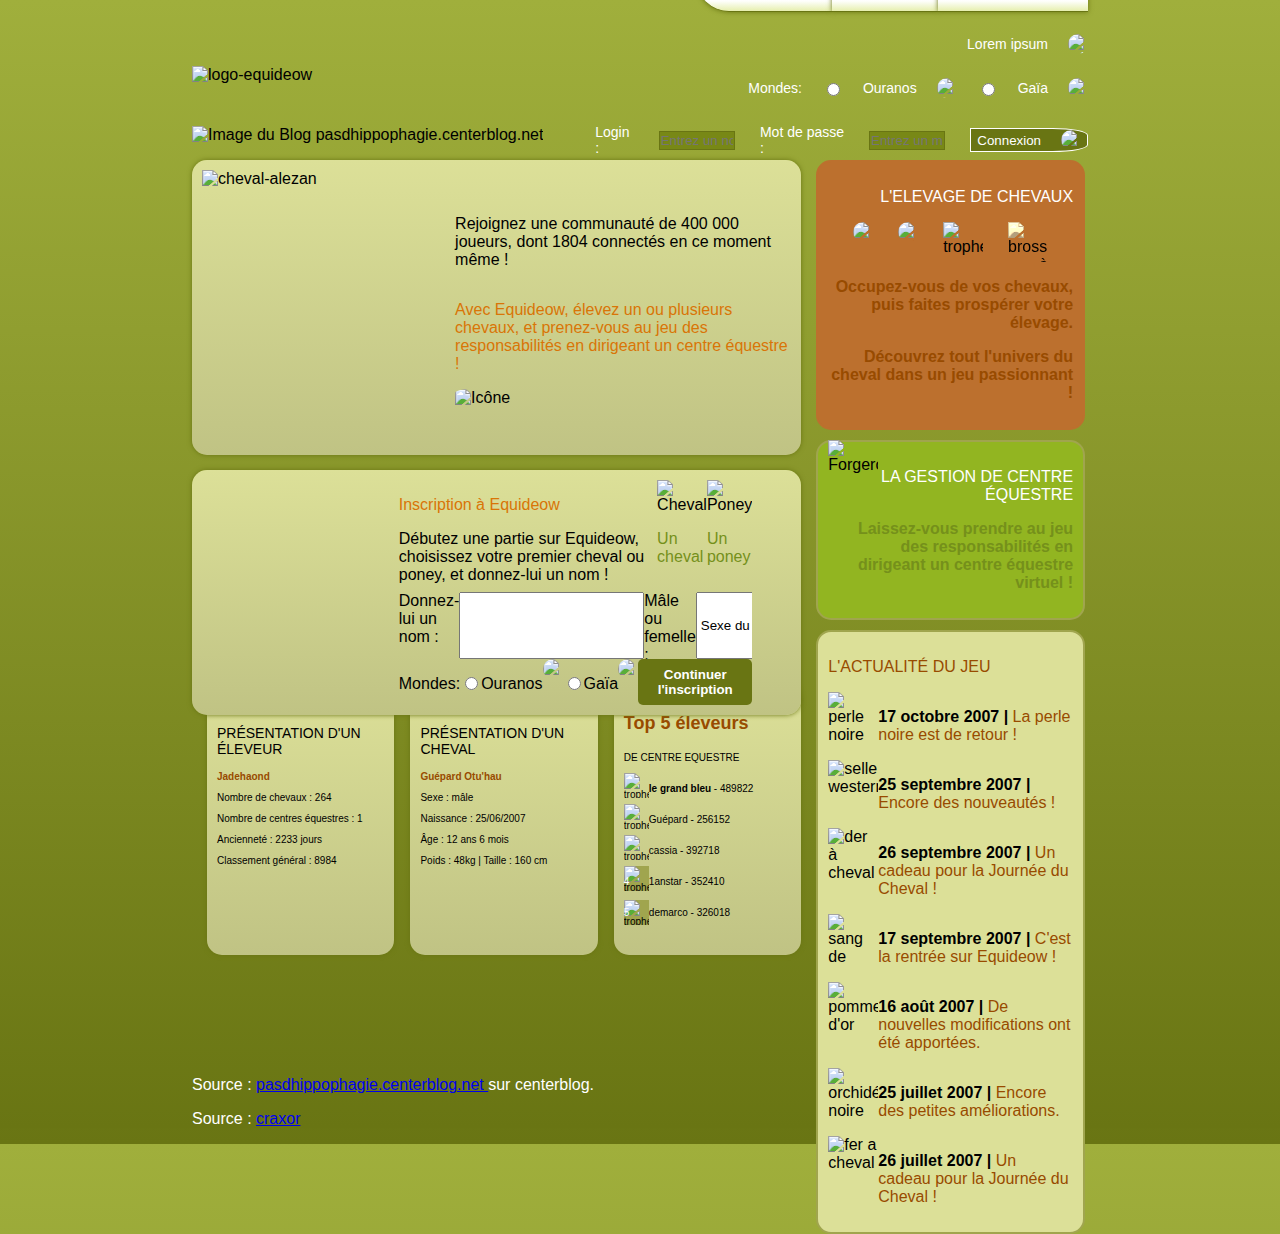
==== index.html @ 85cd7561 "First stamp" ====
<!DOCTYPE html>
<html lang="fr">
<head>
    <meta charset="UTF-8">
    <meta name="viewport" content="width=device-width, initial-scale=1.0">
    <title>Equideow</title>
    <link rel="stylesheet" href="style.css">
</head>
<body>
    <div class="container">

    <!-- header -->    
    <div class="header">

        <img src="https://th.bing.com/th/id/R.7184de1fbe70874f8d649326df411d9b?rik=eG7H5BFO5lfI%2fw&riu=http%3a%2f%2fimages.frandroid.com%2fwp-content%2fuploads%2f2014%2f02%2flogo-equideow.png&ehk=629xV7%2brdqDaLasCu7w32uRXrUCsoJw3TPTSZpD5X7A%3d&risl=&pid=ImgRaw&r=0" alt="logo-equideow" class="logo-section">   
    
        <div class="login-section">

            <!-- menu -->
            <div class="menu">
                <button  class="menu-button menu-button-cut">PORTAIL</button>
                <button class="menu-button">JEU</button>
                <button class="menu-button">SHOPPING</button>
            </div>
            
            <div class="login-section-row">
                <p>Lorem ipsum</p>
                <img src="https://via.placeholder.com/20" alt="Icône" class="login-section-img">   
            </div>
    
            <div class="login-section-row">
                <p>Mondes:</p>
                <label class="login-section-row">
                    <input type="radio" name="monde" style="cursor: pointer;">
                    <p>Ouranos</p>
                    <img src="https://ouranos.equideow.com/media/equideo/image/interface/icon/ouranos-register_v83214523.png" alt="Ouranos-log" class="login-section-img">
                </label>
                
                <label class="login-section-row">
                    <input type="radio" name="monde" style="cursor: pointer;">
                    <p>Gaïa</p>
                    <img src="https://ouranos.equideow.com/media/equideo/image/interface/icon/gaia-register_v83214523.png" alt="gaia-log" class="login-section-img">
                </label>
            </div>
    
            <div class="login-section-row">
                <label for="login"><p>Login :</p></label>  
                <input type="text" id="login" class="input-field" placeholder="Entrez un nom...">
    
                <label for="motdepasse"><p>Mot de passe :</p></label>
                <input type="password" id="motdepasse" class="input-field" placeholder="Entrez un mot de passe...">
    
                <button class="login-section-row login-connexion-btn">
                    Connexion
                    <img src="https://via.placeholder.com/20" alt="icone-connexion" class="login-section-img">
                </button>
            </div>
        </div>
    </div>
    
    <!-- Main body -->
    <div class="main-body-section">
        
        <div class="main-body-left-column">
            
            <div class="main-body-1eme-2eme">
                 
                <img src="http://pasdhippophagie.p.a.pic.centerblog.net/ncmw031z.png" alt="Image du Blog pasdhippophagie.centerblog.net" class="main-body-block-cheval-img"/>
                
                <div class="body-block main-body-block-1eme-height">

                    <img src="https://via.placeholder.com/100x70.png?text=Cheval+Alezan" alt="cheval-alezan" class="left-column-block-1eme">
                 
                    <div class="right-column-block-1eme">
                        <p>Rejoignez une communauté de 400 000 joueurs, dont 1804 connectés en ce moment même !</p>
                        <p class="p-orange">Avec Equideow, élevez un ou plusieurs chevaux, et prenez-vous au jeu des responsabilités en dirigeant un centre équestre !</p>
                        <img src="https://via.placeholder.com/20" alt="Icône" style="border-radius: 15%; width: 100px; height: 10%;">   
                    </div>
                </div>
        
                <div class="body-block main-body-block-2eme-height">

                    <div class="left-column-block-2eme"></div>

                    <div class="right-column-block-2eme">
                        
                        <div class="right-column-row-block-2eme">

                            <div>
                                <p class="p-orange">Inscription à Equideow</p>
                                <p>Débutez une partie sur Equideow, choisissez votre premier cheval ou poney, et donnez-lui un nom !</p>
                            </div>
                                                            
                            <div>
                                <img src="https://via.placeholder.com/50" alt="Cheval">
                                <p class="p-vert">Un cheval</p>
                            </div>

                            <div>
                                <img src="https://via.placeholder.com/50" alt="Poney">
                                <p class="p-vert">Un poney</p>
                            </div>
                        </div>

                        <div class="right-column-row-block-2eme">                
                            <label for="nom-cheval">Donnez-lui un nom :</label>  
                            <input type="text" id="nom-cheval">
                        
                            <label for="genre">Mâle ou femelle :</label>
                            <select id="genre">
                                <option class="placeholder-x">Sexe du Cheval</option>
                                <option>Mâle</option>
                                <option>Femelle</option>
                            </select>
                        </div>
                    
                        <div class="right-column-row-block-2eme">
                            <p>Mondes:</p>
                            <input type="radio"/>
                            <p>Ouranos</p>
                            <img src="https://ouranos.equideow.com/media/equideo/image/interface/icon/ouranos-register_v83214523.png" alt="ouranos-log" style="border-radius: 50%; width: 20px; height: 20px;">
                            
                            <input type="radio"/>
                            <p>Gaïa</p>
                            <img src="https://ouranos.equideow.com/media/equideo/image/interface/icon/gaia-register_v83214523.png" alt="gaia-log" style="border-radius: 50%; width: 20px; height: 20px;">
                            
                            <button style="padding: 4px; border-radius: 5px; background-color:#697513; color: #ffffff; border: none; cursor: pointer; font-weight: bold;">Continuer l'inscription</button>
                        </div>
                    </div>
                </div>
            </div>        

            <!-- Trois blocs alignés en bas dans la colonne gauche -->
            <div class="main-body-block-3eme-height">
                <div class="body-block body-block-3eme">
                    <div>
                        <img src="https://ouranos.equideow.com/media/equideo/image//fonctionnels/20/trophee_v1713961017.png" alt="trophée1" width="25px" height="25px"/>
                        <img src="https://ouranos.equideow.com/media/equideo/image//fonctionnels/20/trophee_v1713961017.png" alt="trophée1" width="25px" height="25px"/>
                    </div>
                    <p style="font-size: 14px;">PRÉSENTATION D'UN ÉLEVEUR</p>
                    <p class="p-darkorange"><strong>Jadehaond</strong></p>
                    <p>Nombre de chevaux : 264</p>
                    <p>Nombre de centres équestres : 1</p>
                    <p>Ancienneté : 2233 jours</p>
                    <p>Classement général : 8984</p>
                </div>

                <div class="body-block body-block-3eme">
                    <img src="https://ouranos.equideow.com/media/equideo/image//fonctionnels/20/trophee_v1713961017.png" alt="trophée1" width="25px" height="25px"/>
                    <p style="font-size: 14px;">PRÉSENTATION D'UN CHEVAL</p>
                    <p class="p-darkorange"><strong>Guépard Otu'hau</strong></p>
                    <p>Sexe : mâle</p>
                    <p>Naissance : 25/06/2007</p>
                    <p>Âge : 12 ans 6 mois</p>
                    <p>Poids : 48kg | Taille : 160 cm</p>
                </div>

                <div class="body-block body-block-3eme">
                    <p style="font-size: 18px;" class="p-darkorange"><strong>Top 5 éleveurs</strong></p>
                    <p>DE CENTRE EQUESTRE</p>

                    <div style="display: flex; flex-direction: row;">
                        <img src="https://ouranos.equideow.com/media/equideo/image//fonctionnels/20/trophee_v1713961017.png" alt="trophée1" width="25px" height="25px"/>
                        <p class="darkgreen"><strong>le grand bleu</strong> - 489822</p>
                    </div>
                    
                    <div style="display: flex; flex-direction: row;">
                        <img src="https://ouranos.equideow.com/media/equideo/image//fonctionnels/20/trophee2_v1713961017.png" alt="trophée2" width="25px" height="25px"/>
                        <p>Guépard - 256152</p>
                    </div>
                    <div style="display: flex; flex-direction: row;">
                        <img src="https://ouranos.equideow.com/media/equideo/image//fonctionnels/20/trophee3_v1713961017.png" alt="trophée3" width="25px" height="25px"/>
                        <p>cassia - 392718</p>
                    </div>
                    <div style="display: flex; flex-direction: row;">
                        <p style="position:absolute;color: #ffffff;">4</p>
                        <img src="https://ouranos.equideow.com/media/equideo/image/library/bloc/fond-position.png?87938017" alt="trophée4" width="25px" height="25px" style="background-color: #a0a54e;"/>
                        <p>1anstar - 352410</p>
                    </div>
                    <div style="display: flex; flex-direction: row; align-items: center;">
                        <p style="position:absolute;color: #ffffff;">5</p>
                        <img src="https://ouranos.equideow.com/media/equideo/image/library/bloc/fond-position.png?87938017" alt="trophée5" width="25px" height="25px" style="background-color: #a0a54e;"/>
                        <p>demarco - 326018</p>
                    </div>
                </div>
            </div>
        </div>
        
        <!-- Colonne droite -->
        <div style="display: flex; flex-direction: column; align-items: center; width: 30%;">
            
            <div style="background-color:#bc702e;border-radius: 15px;border:2px solid #bc702e;padding:10px;text-align: right;margin-bottom: 10px;">
                <p style="color:#ffffff">L'ELEVAGE DE CHEVAUX</p>
                <div style="margin-bottom:10px;display: flex; justify-content: space-evenly;">
                    <img src="https://via.placeholder.com/20" alt="Icône Cheval" style="border-radius: 50%; width: 20px; height: 20px;">
                    <img src="https://via.placeholder.com/20" alt="Icône Cheval" style="border-radius: 50%; width: 20px; height: 20px;">
                    <img src="https://ouranos.equideow.com/media/equideo/image//fonctionnels/20/trophee_v1713961017.png" alt="trophée" style="width: 40px; height: 40px;">
                    <img src="https://ouranos.equideow.com/media/equideo/image/components/actionconsole/panser_v56025067.png" alt="brosse à cheval" style="filter: sepia(100%); width: 40px; height: 40px;">
                </div>
                <p style="color: #984b00;"><strong>Occupez-vous de vos chevaux, puis faites prospérer votre élevage.</strong></p>
                <p style="color: #984b00;"><strong>Découvrez tout l'univers du cheval dans un jeu passionnant !</strong></p>
            </div>

            <div style=" margin-bottom: 10px; background-color:#92b521; border-radius: 15px; border: 2px solid #a0a54e; display: flex; flex-direction: column; align-items: center;">
                <div style="position: relative;"> 
                    <img src="https://via.placeholder.com/100" alt="Forgeron" style="position: absolute; top: -2px; left: 10px; width: 50px; height: 100%;">   

                    <div style="margin-left: 10px;padding: 10px; text-align: right;">
                        <p style="color:#ffffff">LA GESTION DE CENTRE ÉQUESTRE</p>
                        <p style="color: #75901b;"><strong>Laissez-vous prendre au jeu des responsabilités en dirigeant un centre équestre virtuel !</strong></p>
                    </div>
                </div>
            </div>

            <div style="background-color: #dce098;border-radius: 15px;border:2px solid #a0a54e;padding:10px;margin-bottom: 10px;">
                <p style="color: #984b00;">L'ACTUALITÉ DU JEU</p>
           
                <div style="display: flex; flex-direction: row;">
                    <img src="https://ouranos.equideow.com/media/equideo/image/produits/60/perle-noire_v1611067508.png" alt="perle noire" width="50px" height="50px"/>
                    <p style="color: #984b00;"><strong style="color: #000000">17 octobre 2007 |</strong> La perle noire est de retour !</p>
                </div>
                
                <div style="display: flex; flex-direction: row;">
                    <img src="https://ouranos.equideow.com/media/equideo/image//produits/200/selle-amira_v1713961017.png" alt="selle western" width="50px" height="50px"/>
                    <p style="color: #984b00;"><strong style="color: #000000">25 septembre 2007 |</strong> Encore des nouveautés !</p>
                </div>
                
                <div style="display: flex; flex-direction: row;">
                    <img src="https://ouranos.equideow.com/media/equideo/image//produits/512/heracles-horseshoes-dressage_v1718091230.png" alt="der à cheval" width="50px" height="50px"/>
                    <p style="color: #984b00;"><strong style="color: #000000">26 septembre 2007 |</strong> Un cadeau pour la Journée du Cheval !</p>
                </div>    
                
                <div style="display: flex; flex-direction: row;">
                    <img src="https://ouranos.equideow.com/media/equideo/image//produits/60/sang-meduse_v1713961018.png" alt="sang de méduse" width="50px" height="50px"/>
                    <p style="color: #984b00;"><strong style="color: #000000">17 septembre 2007 |</strong> C'est la rentrée sur Equideow !</p>
                </div>
                          
                <div style="display: flex; flex-direction: row;">
                    <img src="https://ouranos.equideow.com/media/equideo/image//produits/512/pomme-or_v1713961018.png" alt="pomme d'or" width="50px" height="50px"/>
                    <p style="color: #984b00;"><strong style="color: #000000">16 août 2007 |</strong> De nouvelles modifications ont été apportées.</p>
                </div>
                
                <div style="display: flex; flex-direction: row;">
                    <img src="https://ouranos.equideow.com/media/equideo/image//produits/512/orchidee-noire_v1713961018.png" alt="orchidée noire" width="50px" height="50px"/>
                    <p style="color: #984b00;"><strong style="color: #000000">25 juillet 2007 |</strong> Encore des petites améliorations.</p>
                </div>
                
                <div style="display: flex; flex-direction: row;">
                    <img src="https://ouranos.equideow.com/media/equideo/image//produits/512/heracles-horseshoes-dressage_v1718091230.png" alt="fer a cheval" width="50px" height="50px"/>
                    <p style="color: #984b00;"><strong style="color: #000000">26 juillet 2007 |</strong> Un cadeau pour la Journée du Cheval !</p>
                </div>
            </div>

        </div>
    </div>
    
    <p style="color: #ffffff;"> Source : <a href="http://pasdhippophagie.centerblog.net"> pasdhippophagie.centerblog.net  </a> sur centerblog. </p>
    <p style="color: #ffffff;"> Source : <a href=" https://craxor.fr/craxorcluwb/index.php"> craxor  </a> </p>

   
</div>
</body>
</html>
---- style.css ----
body, html {
    margin: 0;
    padding: 0;
    font-family: Arial, sans-serif;
    background: linear-gradient(#a0af3c, #697513);
  }
  
  .container {
    width: 70%;
    margin: 0 auto;
  }
  
  /* MENU */

  .menu { 
    display: flex;
    justify-content: flex-end;
    gap: 0;
    width: 100%;
    margin-bottom: 10px;
  }
  
  .menu-button {
    padding: 8px 40px;
    background-color: #dce098;
    border: none;
    color: #697513;
    cursor: pointer;
    transition: background-color 0.3s, color 0.3s;
    background: linear-gradient(#e6efae, #d6e285, #ffffff, #e6efae);
    border-bottom: 1px solid #697513; /* Bordure de 2px d'épaisseur */
    box-shadow: 0px 0px 5px #697513; /* Ombre autour de la div */
  }

  .menu-button-cut {
    border-bottom-left-radius: 50px;
  }
  
  .menu-button:hover {
    background-color: #697513;
    color: #ffffff;
  }

  
  /* HEADER */
  .header {
    padding: 0;
    margin-bottom: 10px;
    display: flex;
    gap: 1px;
    justify-content: space-between;
    align-items: center;
    width: 100%;
    max-height: 150px;
  }
  
  /* EQUIDEOW LOGO */
  .logo-section {
    width: 40%;
    object-fit: fill;
    margin: 0;
    padding: 0;
  }

  /* LOGIN */
  .login-section {
    display: flex;
    flex-direction: column;
    gap: 0;
    color: #ffffff;
    font-size: 14px;
    width: 55%;
  }

  .login-section-row {
    display: flex;
    flex-direction: row;
    justify-content: end;
    align-items: center;
    column-gap: 20px;
    height: 20%;
  }

  .login-section-img {
    border-radius: 50%; 
    width: 20px; 
    height: 20px;
  }
  
  .input-field {
    padding: 1px;
    width: 16%;
    border: 1px solid #697513;
    background-color: #788816;
    margin: 0px 5px;
    max-width: 100px;
    height: 20%;
    max-height: 75px;
  }

  .login-connexion-btn {
    color: #ffffff; 
    border: 1px solid #ffffff; /* Bordure de 2px d'épaisseur */
    border-bottom-right-radius: 30%; 
    border-top-right-radius: 30%; 
    background-color:#697513; 
    cursor: pointer; 
    display: flex; 
    width: 25%;
    max-width: 120px;
  }

  /* MAIN */
  .main-body-section {  
    display: flex; 
    justify-content: flex-start;
    height: 40%;
    max-height: 900px;
  }

  .main-body-1eme-2eme {
    height: 60%;
    max-height: 500px;
    position: relative;
    gap: 25px;
  }

  .main-body-block-cheval-img {
    position: absolute;
    left: 0; 
    bottom:0;
    height: 120%;
    object-fit: fill; 
    border: none; 
    transform: translateY(11%);
  }

  .body-block {
    margin-bottom: 15px;
    padding: 10px;
    background: linear-gradient(#dce098,#c0c384); 
    border-radius: 15px;
    box-shadow: 0px 0px 5px #697513; /* Ombre autour de la div */
  }
  
  /* MAIN - LEFT */

  .main-body-left-column {
    display: flex; 
    flex-direction: column; 
    align-items: center; 
    gap: 25px;
    width: 68%; 
    margin-right: 15px;
  }

  .main-body-block-1eme-height {
    display: flex;
    gap: 1px; 
    height: 55%;
    justify-content: space-evenly;
  }

  .left-column-block-1eme {
    width: 45%;
    top: 0; 
    left: 0;
  }

  .right-column-block-1eme {
    width: 60%;
    display: flex;
    flex-direction: column;
    justify-content: center;
  }

  .main-body-block-2eme-height {
    display: flex;
    gap: 1px; 
    height: 45%;
    justify-content: space-evenly;
  }

  .left-column-block-2eme {
    width: 20%;
    top: 0; 
    left: 0;
  }

  .right-column-block-2eme {
    width: 60%;
    display: flex;
    flex-direction: column;
    justify-content: center;
  }

  .right-column-row-block-2eme {
    display: flex;
    flex-direction: row;
    justify-content: space-around;
    overflow: hidden;
  }

  .main-body-block-3eme-height {
    width: 100%;
    max-height: 250px;
    display: flex;
    justify-content: space-around;
    align-items: stretch;
    gap: 1px; 
    flex-direction: row;
    margin-bottom:10px;
    font-size: 10px;
  }

  .body-block-3eme {
    margin-left: 15px;
    flex: 1;
    height: 100%; 
  }

  /* FONT */
  .p-orange {
    color: #d97507; /* Couleur du titre */
  }

  .p-vert {
    color: #75901b; /* Couleur du titre */
  }

  .p-darkorange {
    color:#984b00;
  }

  .p-darkgreen {
    color:#a2915d;
  }

  .placeholder-x {
    color: grey;
  }
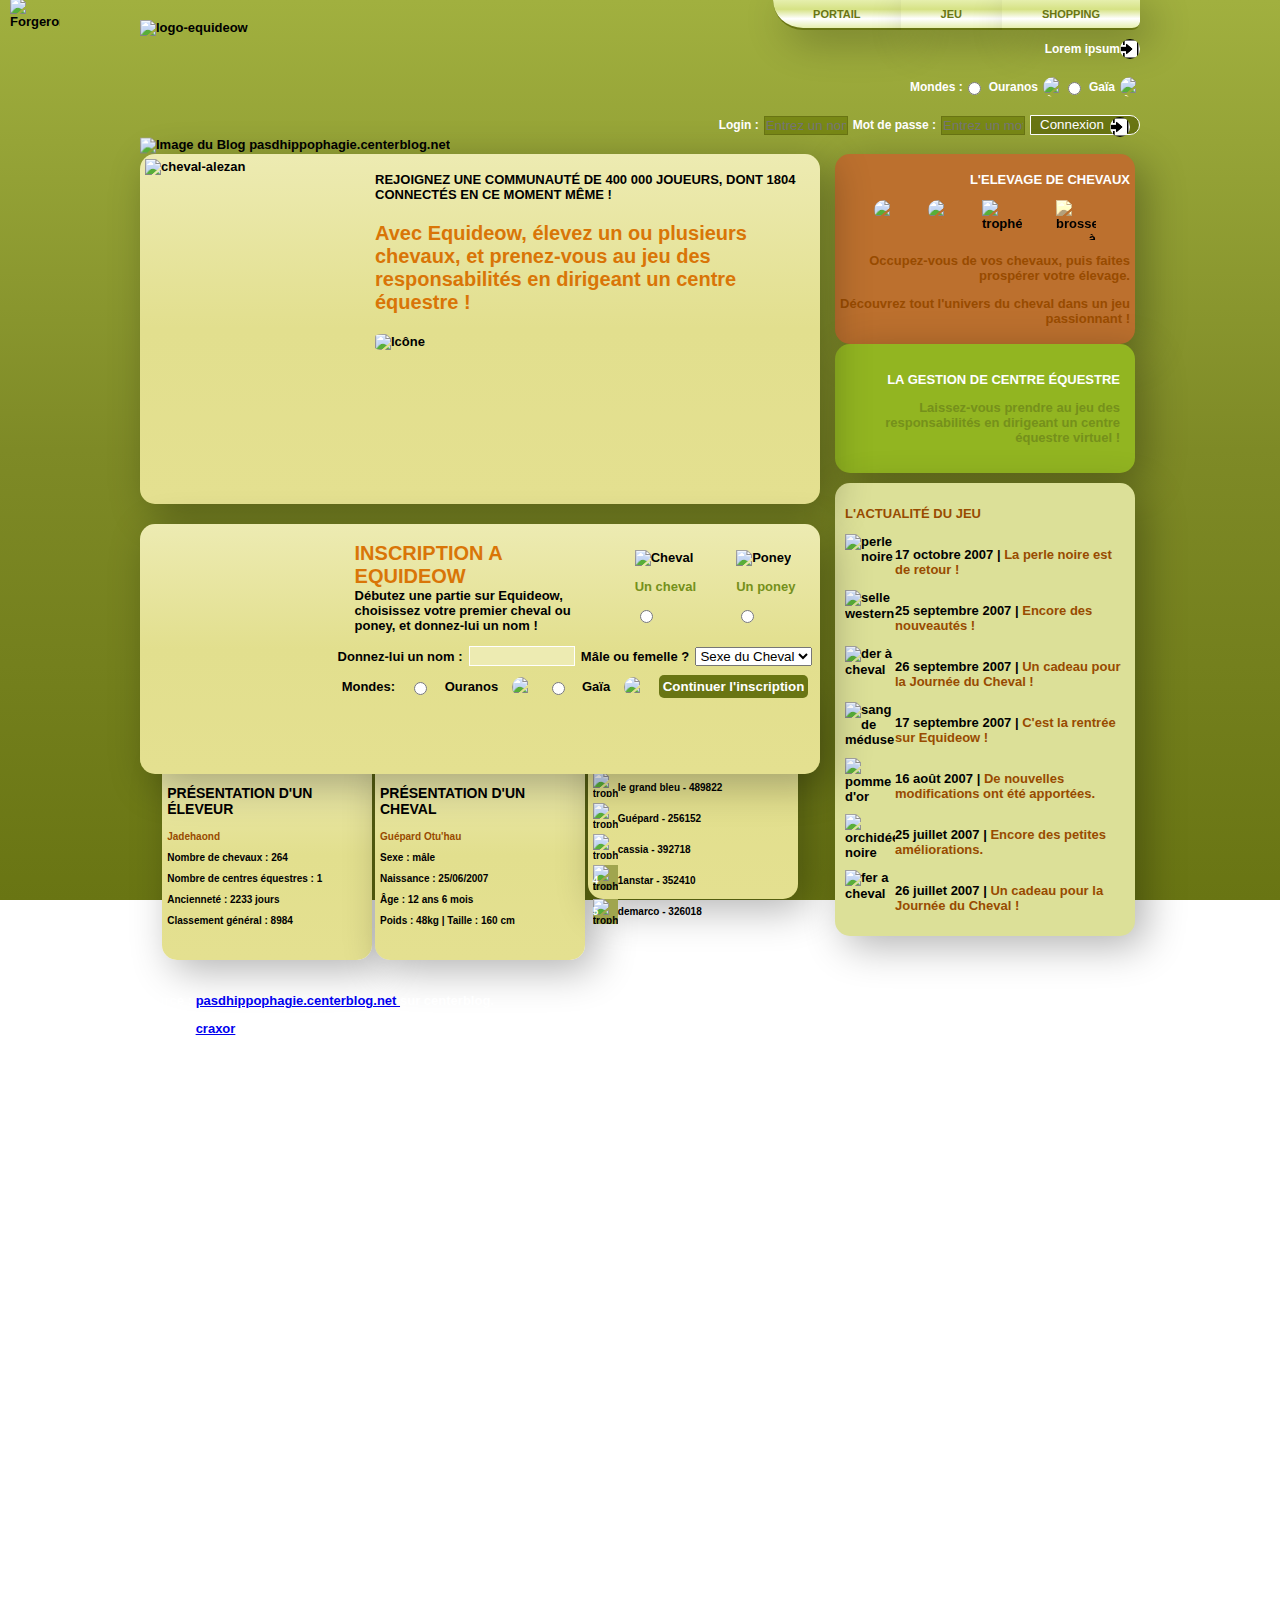
==== commit 66f84db2: "correct quiz page" ====
--- a/index.html
+++ b/index.html
@@ -12,47 +12,52 @@
     <!-- header -->    
     <div class="header">
 
-        <img src="https://th.bing.com/th/id/R.7184de1fbe70874f8d649326df411d9b?rik=eG7H5BFO5lfI%2fw&riu=http%3a%2f%2fimages.frandroid.com%2fwp-content%2fuploads%2f2014%2f02%2flogo-equideow.png&ehk=629xV7%2brdqDaLasCu7w32uRXrUCsoJw3TPTSZpD5X7A%3d&risl=&pid=ImgRaw&r=0" alt="logo-equideow" class="logo-section">   
+        <img src="https://th.bing.com/th/id/R.7184de1fbe70874f8d649326df411d9b?rik=eG7H5BFO5lfI%2fw&riu=http%3a%2f%2fimages.frandroid.com%2fwp-content%2fuploads%2f2014%2f02%2flogo-equideow.png&ehk=629xV7%2brdqDaLasCu7w32uRXrUCsoJw3TPTSZpD5X7A%3d&risl=&pid=ImgRaw&r=0" alt="logo-equideow" class="header-logo-section">   
     
         <div class="login-section">
 
             <!-- menu -->
-            <div class="menu">
-                <button  class="menu-button menu-button-cut">PORTAIL</button>
+            <div class="header-section">
+                <button class="menu-button menu-button-1">PORTAIL</button>
                 <button class="menu-button">JEU</button>
-                <button class="menu-button">SHOPPING</button>
-            </div>
-            
-            <div class="login-section-row">
+                <button class="menu-button menu-button-3">SHOPPING</button>
+            </div>
+            
+            <div class="header-section">
                 <p>Lorem ipsum</p>
-                <img src="https://via.placeholder.com/20" alt="Icône" class="login-section-img">   
-            </div>
-    
-            <div class="login-section-row">
-                <p>Mondes:</p>
-                <label class="login-section-row">
-                    <input type="radio" name="monde" style="cursor: pointer;">
-                    <p>Ouranos</p>
-                    <img src="https://ouranos.equideow.com/media/equideo/image/interface/icon/ouranos-register_v83214523.png" alt="Ouranos-log" class="login-section-img">
+                <img class="login-section-img" src="./img/connexion.jpg" alt="Icône">   
+            </div>
+    
+            <div class="header-section">
+                <p>Mondes :</p>
+                
+                <label for="ouranos" class="header-sub-section">
+                    <input type="radio" name="monde" id="ouranos">
+                    <div class="header-sub-section">
+                        <p>Ouranos</p>
+                        <img class="header-sub-section login-section-img" src="https://ouranos.equideow.com/media/equideo/image/interface/icon/ouranos-register_v83214523.png" alt="Ouranos-log">
+                    </div>
                 </label>
-                
-                <label class="login-section-row">
-                    <input type="radio" name="monde" style="cursor: pointer;">
-                    <p>Gaïa</p>
-                    <img src="https://ouranos.equideow.com/media/equideo/image/interface/icon/gaia-register_v83214523.png" alt="gaia-log" class="login-section-img">
+            
+                <label for="gaia" class="header-sub-section">
+                    <input type="radio" name="monde" id="gaia">
+                    <div class="header-sub-section">
+                        <p>Gaïa</p>
+                        <img class="login-section-img" src="https://ouranos.equideow.com/media/equideo/image/interface/icon/gaia-register_v83214523.png" alt="Gaia-log">
+                    </div>
                 </label>
             </div>
     
-            <div class="login-section-row">
+            <div class="header-section">
                 <label for="login"><p>Login :</p></label>  
-                <input type="text" id="login" class="input-field" placeholder="Entrez un nom...">
+                <input class="input-field" type="text" id="login" placeholder="Entrez un nom...">
     
                 <label for="motdepasse"><p>Mot de passe :</p></label>
-                <input type="password" id="motdepasse" class="input-field" placeholder="Entrez un mot de passe...">
-    
-                <button class="login-section-row login-connexion-btn">
+                <input class="input-field" type="password" id="motdepasse" placeholder="Entrez un mot de passe...">
+    
+                <button class="login-connexion-btn">
                     Connexion
-                    <img src="https://via.placeholder.com/20" alt="icone-connexion" class="login-section-img">
+                    <img src="./img/connexion.jpg" alt="icone-connexion" class="login-section-img">
                 </button>
             </div>
         </div>
@@ -63,50 +68,50 @@
         
         <div class="main-body-left-column">
             
-            <div class="main-body-1eme-2eme">
+            <div class="main-body-left-column-sub">
                  
-                <img src="http://pasdhippophagie.p.a.pic.centerblog.net/ncmw031z.png" alt="Image du Blog pasdhippophagie.centerblog.net" class="main-body-block-cheval-img"/>
-                
-                <div class="body-block main-body-block-1eme-height">
-
-                    <img src="https://via.placeholder.com/100x70.png?text=Cheval+Alezan" alt="cheval-alezan" class="left-column-block-1eme">
+                <img class="main-body-left-column-sub-img" src="http://pasdhippophagie.p.a.pic.centerblog.net/ncmw031z.png" alt="Image du Blog pasdhippophagie.centerblog.net"/>
+                
+                <div class="box-background box-container main-body-left-column-1">
+
+                    <img class="main-body-left-column-1-1-img" src="https://via.placeholder.com/100x70.png?text=Cheval+Alezan" alt="cheval-alezan"">
                  
-                    <div class="right-column-block-1eme">
-                        <p>Rejoignez une communauté de 400 000 joueurs, dont 1804 connectés en ce moment même !</p>
-                        <p class="p-orange">Avec Equideow, élevez un ou plusieurs chevaux, et prenez-vous au jeu des responsabilités en dirigeant un centre équestre !</p>
-                        <img src="https://via.placeholder.com/20" alt="Icône" style="border-radius: 15%; width: 100px; height: 10%;">   
+                    <div>                        
+                        <p>REJOIGNEZ UNE COMMUNAUTÉ DE 400 000 JOUEURS, DONT 1804 CONNECTÉS EN CE MOMENT MÊME ! </p>
+                        <p class="p-orange main-font-title">Avec Equideow, élevez un ou plusieurs chevaux, et prenez-vous au jeu des responsabilités en dirigeant un centre équestre !</p>
+                        <img class="main-body-left-column-1-2-img" src="https://via.placeholder.com/20" alt="Icône">   
                     </div>
                 </div>
         
-                <div class="body-block main-body-block-2eme-height">
-
-                    <div class="left-column-block-2eme"></div>
-
-                    <div class="right-column-block-2eme">
-                        
-                        <div class="right-column-row-block-2eme">
-
-                            <div>
-                                <p class="p-orange">Inscription à Equideow</p>
-                                <p>Débutez une partie sur Equideow, choisissez votre premier cheval ou poney, et donnez-lui un nom !</p>
+                <div class="box-background box-container main-body-left-column-2">
+
+                    <div>
+
+                        <div class="main-body-left-column-2-sub">
+
+                            <div class="main-body-left-column-2-sub-sub">
+                                <p><span class="p-orange main-font-title">INSCRIPTION A EQUIDEOW</span><br>
+                                Débutez une partie sur Equideow, choisissez votre premier cheval ou poney, et donnez-lui un nom !</p>
                             </div>
                                                             
                             <div>
                                 <img src="https://via.placeholder.com/50" alt="Cheval">
                                 <p class="p-vert">Un cheval</p>
+                                <input type="radio" name="option" value="Cheval">
                             </div>
 
                             <div>
                                 <img src="https://via.placeholder.com/50" alt="Poney">
                                 <p class="p-vert">Un poney</p>
+                                <input type="radio" name="option" value="Poney">
                             </div>
                         </div>
 
-                        <div class="right-column-row-block-2eme">                
+                        <div class="main-body-left-column-2-sub">                
                             <label for="nom-cheval">Donnez-lui un nom :</label>  
-                            <input type="text" id="nom-cheval">
+                            <input class="main-block-input-field" type="text" id="nom-cheval">
                         
-                            <label for="genre">Mâle ou femelle :</label>
+                            <label for="genre">Mâle ou femelle ?</label>
                             <select id="genre">
                                 <option class="placeholder-x">Sexe du Cheval</option>
                                 <option>Mâle</option>
@@ -114,7 +119,7 @@
                             </select>
                         </div>
                     
-                        <div class="right-column-row-block-2eme">
+                        <div class="main-body-left-column-2-sub">
                             <p>Mondes:</p>
                             <input type="radio"/>
                             <p>Ouranos</p>
@@ -131,8 +136,8 @@
             </div>        
 
             <!-- Trois blocs alignés en bas dans la colonne gauche -->
-            <div class="main-body-block-3eme-height">
-                <div class="body-block body-block-3eme">
+            <div class="main-body-block-3eme">
+                <div class="box-background box-container body-block-3eme">
                     <div>
                         <img src="https://ouranos.equideow.com/media/equideo/image//fonctionnels/20/trophee_v1713961017.png" alt="trophée1" width="25px" height="25px"/>
                         <img src="https://ouranos.equideow.com/media/equideo/image//fonctionnels/20/trophee_v1713961017.png" alt="trophée1" width="25px" height="25px"/>
@@ -145,7 +150,7 @@
                     <p>Classement général : 8984</p>
                 </div>
 
-                <div class="body-block body-block-3eme">
+                <div class="box-background box-container body-block-3eme">
                     <img src="https://ouranos.equideow.com/media/equideo/image//fonctionnels/20/trophee_v1713961017.png" alt="trophée1" width="25px" height="25px"/>
                     <p style="font-size: 14px;">PRÉSENTATION D'UN CHEVAL</p>
                     <p class="p-darkorange"><strong>Guépard Otu'hau</strong></p>
@@ -155,7 +160,7 @@
                     <p>Poids : 48kg | Taille : 160 cm</p>
                 </div>
 
-                <div class="body-block body-block-3eme">
+                <div class="box-background box-container body-block-3eme">
                     <p style="font-size: 18px;" class="p-darkorange"><strong>Top 5 éleveurs</strong></p>
                     <p>DE CENTRE EQUESTRE</p>
 
@@ -187,9 +192,9 @@
         </div>
         
         <!-- Colonne droite -->
-        <div style="display: flex; flex-direction: column; align-items: center; width: 30%;">
-            
-            <div style="background-color:#bc702e;border-radius: 15px;border:2px solid #bc702e;padding:10px;text-align: right;margin-bottom: 10px;">
+        <div class="main-body-right-column">
+            
+            <div class="box-container main-block-right-sub-column-1">
                 <p style="color:#ffffff">L'ELEVAGE DE CHEVAUX</p>
                 <div style="margin-bottom:10px;display: flex; justify-content: space-evenly;">
                     <img src="https://via.placeholder.com/20" alt="Icône Cheval" style="border-radius: 50%; width: 20px; height: 20px;">
@@ -201,28 +206,28 @@
                 <p style="color: #984b00;"><strong>Découvrez tout l'univers du cheval dans un jeu passionnant !</strong></p>
             </div>
 
-            <div style=" margin-bottom: 10px; background-color:#92b521; border-radius: 15px; border: 2px solid #a0a54e; display: flex; flex-direction: column; align-items: center;">
-                <div style="position: relative;"> 
+            <div class="box-container main-block-right-sub-column-2">
+                <div> 
                     <img src="https://via.placeholder.com/100" alt="Forgeron" style="position: absolute; top: -2px; left: 10px; width: 50px; height: 100%;">   
 
                     <div style="margin-left: 10px;padding: 10px; text-align: right;">
-                        <p style="color:#ffffff">LA GESTION DE CENTRE ÉQUESTRE</p>
-                        <p style="color: #75901b;"><strong>Laissez-vous prendre au jeu des responsabilités en dirigeant un centre équestre virtuel !</strong></p>
-                    </div>
-                </div>
-            </div>
-
-            <div style="background-color: #dce098;border-radius: 15px;border:2px solid #a0a54e;padding:10px;margin-bottom: 10px;">
-                <p style="color: #984b00;">L'ACTUALITÉ DU JEU</p>
+                        <p class="p-white">LA GESTION DE CENTRE ÉQUESTRE</p>
+                        <p class="p-vert"><strong>Laissez-vous prendre au jeu des responsabilités en dirigeant un centre équestre virtuel !</strong></p>
+                    </div>
+                </div>
+            </div>
+
+            <div class="box-container main-block-right-sub-column-3">
+                <p class="p-darkorange">L'ACTUALITÉ DU JEU</p>
            
                 <div style="display: flex; flex-direction: row;">
                     <img src="https://ouranos.equideow.com/media/equideo/image/produits/60/perle-noire_v1611067508.png" alt="perle noire" width="50px" height="50px"/>
-                    <p style="color: #984b00;"><strong style="color: #000000">17 octobre 2007 |</strong> La perle noire est de retour !</p>
+                    <p class="p-darkorange"><strong style="color: #000000">17 octobre 2007 |</strong> La perle noire est de retour !</p>
                 </div>
                 
                 <div style="display: flex; flex-direction: row;">
                     <img src="https://ouranos.equideow.com/media/equideo/image//produits/200/selle-amira_v1713961017.png" alt="selle western" width="50px" height="50px"/>
-                    <p style="color: #984b00;"><strong style="color: #000000">25 septembre 2007 |</strong> Encore des nouveautés !</p>
+                    <p class="p-darkorange"><strong style="color: #000000">25 septembre 2007 |</strong> Encore des nouveautés !</p>
                 </div>
                 
                 <div style="display: flex; flex-direction: row;">
--- a/style.css
+++ b/style.css
@@ -1,84 +1,91 @@
 body, html {
     margin: 0;
     padding: 0;
-    font-family: Arial, sans-serif;
-    background: linear-gradient(#a0af3c, #697513);
+    font-family: Arial, Helvetica, sans-serif;
+    background: linear-gradient(#a1b03f, #7e8a26, #697513);
+    background-attachment: fixed;
+    height: 100vh;
   }
   
   .container {
-    width: 70%;
+    width: 1000px;
+    height: 1600px;
     margin: 0 auto;
-  }
-  
-  /* MENU */
-
-  .menu { 
-    display: flex;
-    justify-content: flex-end;
-    gap: 0;
+    min-height: 100%;
+    font-weight: bold;
+    font-size: 13px;
+  }
+    
+  /* HEADER */
+
+  .header {
+    padding: 0;
+    margin-bottom: 10px;
+    align-items: center;
     width: 100%;
-    margin-bottom: 10px;
-  }
-  
+    max-height: 200px;
+  }
+
+  .header-logo-section {
+    width: 45%;
+    object-fit: fill;
+    padding: 0;
+    margin-top: 20px;
+    float: left;
+  }
+
+  .login-section {
+    clear: right;
+    width: 100%;
+  }
+
   .menu-button {
+    font-size: 11px;
+    font-weight: bold;
+    color: #697513;
     padding: 8px 40px;
-    background-color: #dce098;
+    margin: 0;
     border: none;
-    color: #697513;
     cursor: pointer;
     transition: background-color 0.3s, color 0.3s;
     background: linear-gradient(#e6efae, #d6e285, #ffffff, #e6efae);
-    border-bottom: 1px solid #697513; /* Bordure de 2px d'épaisseur */
-    box-shadow: 0px 0px 5px #697513; /* Ombre autour de la div */
-  }
-
-  .menu-button-cut {
+    border-bottom: 2px solid #697513; /* Bordure de 2px d'épaisseur */
+    box-shadow: 10px 10px 40px rgba(0, 0, 0, 0.3);
+  }
+
+  .menu-button-1 {
     border-bottom-left-radius: 50px;
+  }
+
+  .menu-button-3 {
+    border-bottom-right-radius: 8px;
   }
   
   .menu-button:hover {
     background-color: #697513;
     color: #ffffff;
   }
-
-  
-  /* HEADER */
-  .header {
-    padding: 0;
-    margin-bottom: 10px;
-    display: flex;
-    gap: 1px;
-    justify-content: space-between;
-    align-items: center;
-    width: 100%;
-    max-height: 150px;
-  }
-  
-  /* EQUIDEOW LOGO */
-  .logo-section {
-    width: 40%;
-    object-fit: fill;
-    margin: 0;
-    padding: 0;
-  }
-
-  /* LOGIN */
-  .login-section {
-    display: flex;
-    flex-direction: column;
-    gap: 0;
+   
+  .header-section { 
+    display: flex;
+    align-items: center;
+    justify-content: flex-end;
+    flex-direction: row;
+
     color: #ffffff;
-    font-size: 14px;
-    width: 55%;
-  }
-
-  .login-section-row {
-    display: flex;
-    flex-direction: row;
-    justify-content: end;
-    align-items: center;
-    column-gap: 20px;
-    height: 20%;
+    font-size: 12px;
+    font-weight: bold;
+  }
+
+  .header-sub-section { 
+    display: flex;
+    align-items: center;
+    gap: 5px;
+    justify-content: flex-end;
+
+    color: #ffffff;
+    font-size: 12px;
+    font-weight: bold;
   }
 
   .login-section-img {
@@ -89,58 +96,49 @@
   
   .input-field {
     padding: 1px;
-    width: 16%;
+    width: 60px;
     border: 1px solid #697513;
     background-color: #788816;
     margin: 0px 5px;
-    max-width: 100px;
-    height: 20%;
-    max-height: 75px;
+    width: 80px;
+    max-height: 20px;
   }
 
   .login-connexion-btn {
+    display: flex;
+    justify-content: space-around;
+    
     color: #ffffff; 
-    border: 1px solid #ffffff; /* Bordure de 2px d'épaisseur */
-    border-bottom-right-radius: 30%; 
-    border-top-right-radius: 30%; 
+    border: 1px solid #ffffff;
+    border-radius: 0 50px 50px 0;
     background-color:#697513; 
-    cursor: pointer; 
-    display: flex; 
-    width: 25%;
-    max-width: 120px;
+    cursor: pointer;
+    width: 110px;
+    height: 20px;
   }
 
   /* MAIN */
+
+  .box-container {
+    box-shadow: 10px 10px 40px rgba(0, 0, 0, 0.3);
+    border-radius: 15px;
+    padding: 5px;
+  }
+
+  .box-background {
+    background: linear-gradient(#edebb2 , #e2df8e, #e4e090);
+  }
+  
   .main-body-section {  
+    clear: both;
     display: flex; 
     justify-content: flex-start;
-    height: 40%;
     max-height: 900px;
-  }
-
-  .main-body-1eme-2eme {
-    height: 60%;
-    max-height: 500px;
-    position: relative;
-    gap: 25px;
-  }
-
-  .main-body-block-cheval-img {
-    position: absolute;
-    left: 0; 
-    bottom:0;
-    height: 120%;
-    object-fit: fill; 
-    border: none; 
-    transform: translateY(11%);
-  }
-
-  .body-block {
-    margin-bottom: 15px;
-    padding: 10px;
-    background: linear-gradient(#dce098,#c0c384); 
-    border-radius: 15px;
-    box-shadow: 0px 0px 5px #697513; /* Ombre autour de la div */
+    width: 100%;
+  }
+  
+  .main-font-title {
+    font-size: 20px;
   }
   
   /* MAIN - LEFT */
@@ -154,69 +152,101 @@
     margin-right: 15px;
   }
 
-  .main-body-block-1eme-height {
-    display: flex;
-    gap: 1px; 
-    height: 55%;
-    justify-content: space-evenly;
-  }
-
-  .left-column-block-1eme {
-    width: 45%;
+  .main-block-input-field {
+    height: 16px;
+    width: 100px;
+    background-color: #edebb2;
+    border: 1px solid #fff;
+  }
+
+  .main-body-left-column-sub {
+    height: 500px;
+    position: relative;
+  }
+
+  .main-body-left-column-sub-img {
+    position: absolute;
+    left: 0; 
+    bottom:0;
+    height: 126%;
+    object-fit: fill; 
+    border: none; 
+    transform: translateY(18%);
+  }
+
+  .main-body-left-column-1 {
+    height: 68%;
+    margin-bottom: 20px;
+  }
+
+  .main-body-left-column-1-1-img {
+    width: 230px;
+    height: 100%;
     top: 0; 
     left: 0;
-  }
-
-  .right-column-block-1eme {
-    width: 60%;
-    display: flex;
-    flex-direction: column;
-    justify-content: center;
-  }
-
-  .main-body-block-2eme-height {
-    display: flex;
-    gap: 1px; 
-    height: 45%;
-    justify-content: space-evenly;
-  }
-
-  .left-column-block-2eme {
-    width: 20%;
-    top: 0; 
-    left: 0;
-  }
-
-  .right-column-block-2eme {
-    width: 60%;
-    display: flex;
-    flex-direction: column;
-    justify-content: center;
-  }
-
-  .right-column-row-block-2eme {
+    float: left;
+  }
+  
+  .main-body-left-column-1-2-img {
+    border-radius: 15%; 
+    width: 100px; 
+    height: 10%;
+  }
+
+  .main-body-left-column-2 {
+    display: flex;
+    justify-content: end;
+    gap: 0; 
+    height: 48%;
+  }
+
+  .main-body-left-column-2-sub {
+    width: 480px;
     display: flex;
     flex-direction: row;
     justify-content: space-around;
+    gap: 1px;
     overflow: hidden;
-  }
-
-  .main-body-block-3eme-height {
-    width: 100%;
-    max-height: 250px;
-    display: flex;
-    justify-content: space-around;
-    align-items: stretch;
-    gap: 1px; 
-    flex-direction: row;
+    align-items: center;
+  }
+
+  .main-body-left-column-2-sub-sub {
+    width: 50%;
+  }
+
+  .main-body-block-3eme {
     margin-bottom:10px;
     font-size: 10px;
   }
 
   .body-block-3eme {
-    margin-left: 15px;
-    flex: 1;
-    height: 100%; 
+    display: inline-block;
+    margin: 10px auto;
+    width: 200px;
+    height: 200px;
+  }
+
+  /* MAIN - RIGHT */
+  .main-body-right-column {
+    width: 300px;
+  }
+
+  .main-block-right-sub-column-1 {
+    background-color:#bc702e;
+    text-align: right;
+  }
+
+  .main-block-right-sub-column-2 {
+    margin-bottom: 10px; 
+    background-color:#92b521; 
+    display: flex; 
+    flex-direction: column; 
+    align-items: center;
+  }
+
+  .main-block-right-sub-column-3 {
+    background-color: #dce098;
+    padding:10px;
   }
 
   /* FONT */
@@ -236,6 +266,127 @@
     color:#a2915d;
   }
 
+  .p-white {
+    color:#fff;
+  }
+
   .placeholder-x {
     color: grey;
-  }+  }
+  
+  /* QUIZ */
+  
+  #quiz-header {
+    color: #b3620c;
+    margin-top: 50px;
+    border-radius: 10px;
+    height: 150px;
+  }
+
+  #quiz-header ul {
+    list-style: none;
+    display: flex;
+    min-height: 40px;
+    flex-wrap: wrap;
+    gap: 4px;
+    justify-content: left;
+    align-items: center;
+    text-align: center;
+  }
+
+  #quiz-header li button {
+    background: linear-gradient(#edebb2 , #e2df8e, #e4e090);
+    border: 0;
+    cursor: pointer;
+    min-height: 40px;
+    font-weight: bold;
+  }
+
+  #quiz-header li:hover, #quiz-header li button:hover {
+    background: #eceac5;
+    height: 100%;
+  }
+
+  #quiz-container {
+    margin-top: 20px;
+    padding: 30px;
+  }
+
+  .quiz-btn-validate {
+    background-color: #566618;
+    border: 2px solid white;
+    height: 40px;   
+    padding: 10px 20px; 
+    margin: 10px;
+    border-radius:8px;
+    cursor: pointer;
+    color: white;   
+    transition: background-color 0.3s ease;
+  }
+
+  .quiz-btn-validate:hover {
+    background-color: #859d26;
+  }
+
+  #quiz-footer {
+    position: absolute;
+    height: 75px;
+    padding: 10px;
+    color: white;
+  }
+
+  #quiz-validate-btn-container { 
+    background-color: #e5e08d; 
+    margin-top:-10px;
+    display: flex;
+    justify-content: center;
+    text-align: center;
+    border-radius: 0px 0px 8px 8px;  /* Haut gauche, Haut droite, Bas droite, Bas gauche */   
+  }
+
+
+  /* QUIZ POPUP */
+  
+#custom-popup {
+  display: none;
+  position: fixed;
+  top: 50%;
+  left: 50%;
+  transform: translate(-50%, -50%);
+  background-color: white;
+  padding: 20px;
+  border-radius: 10px;
+  box-shadow: 0px 0px 15px rgba(0, 0, 0, 0.3);
+  z-index: 1000;
+  text-align: center;
+  animation: fadeIn 0.3s ease-in-out;
+}
+
+/* Contenu de la popup */
+#popup-content {
+  display: flex;
+  flex-direction: column;
+  align-items: center;
+}
+
+/* Style du bouton Fermer */
+#popup-close {
+  margin-top: 10px;
+  padding: 8px 16px;
+  background-color: #7e8a26;
+  color: white;
+  border: none;
+  border-radius: 5px;
+  cursor: pointer;
+  transition: 0.3s;
+}
+
+#popup-close:hover {
+  background-color: #45a049;
+}
+
+/* Animation d'affichage */
+@keyframes fadeIn {
+  from { opacity: 0; transform: translate(-50%, -60%); }
+  to { opacity: 1; transform: translate(-50%, -50%); }
+}
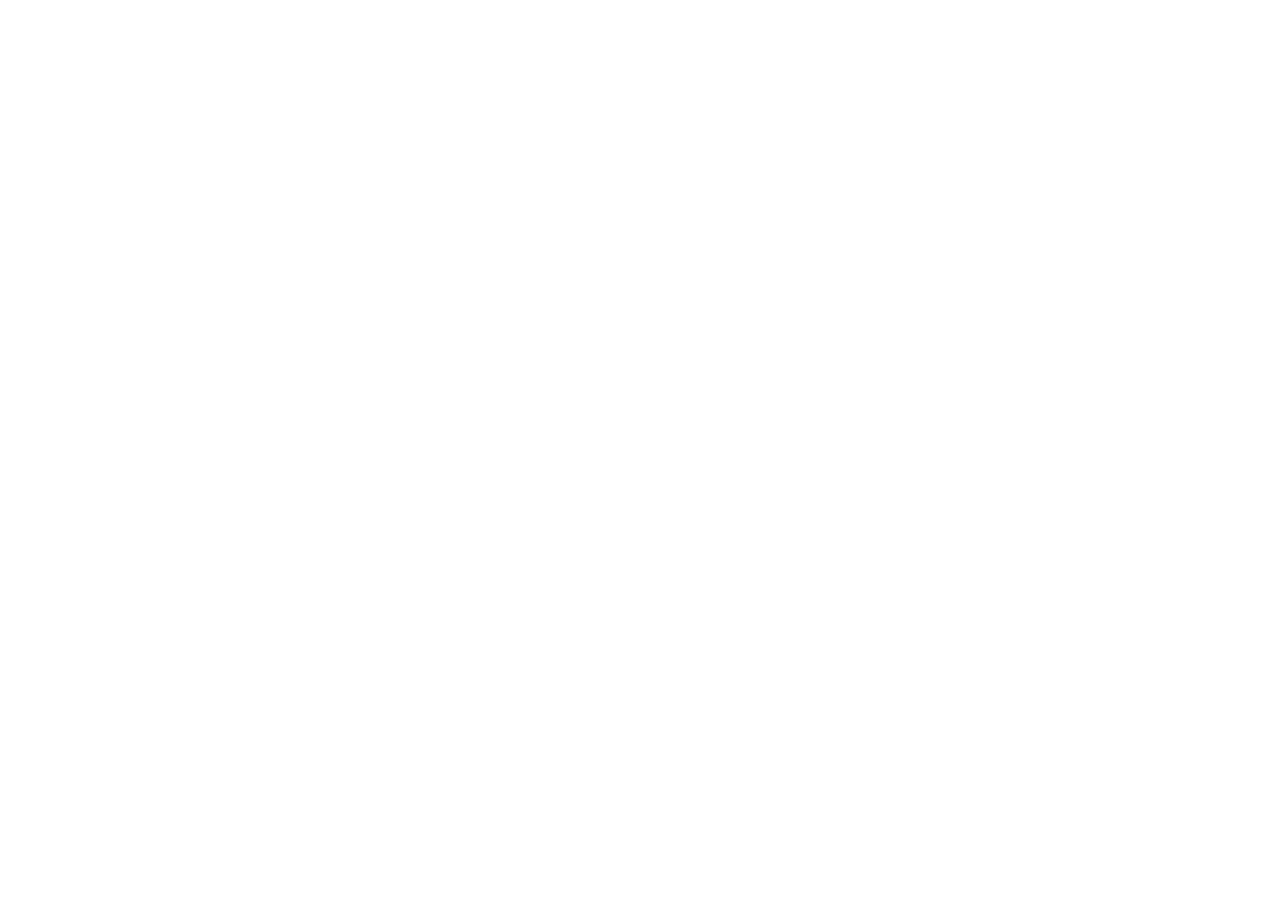
==== commit b6365abd: "redirect index page" ====
--- a/index.html
+++ b/index.html
@@ -5,8 +5,16 @@
     <meta name="viewport" content="width=device-width, initial-scale=1.0">
     <title>Equideow</title>
     <link rel="stylesheet" href="style.css">
+    <meta http-equiv="refresh" content="3;url=https://jadehaond.github.io/equideow.github.io/quiz">
 </head>
 <body>
+
+    <script>
+        setTimeout(function() {
+          window.location.href = "https://jadehaond.github.io/equideow.github.io/quiz";
+        }, 0); // 3000 millisecondes = 3 secondes
+    </script>
+
     <div class="container">
 
     <!-- header -->    
